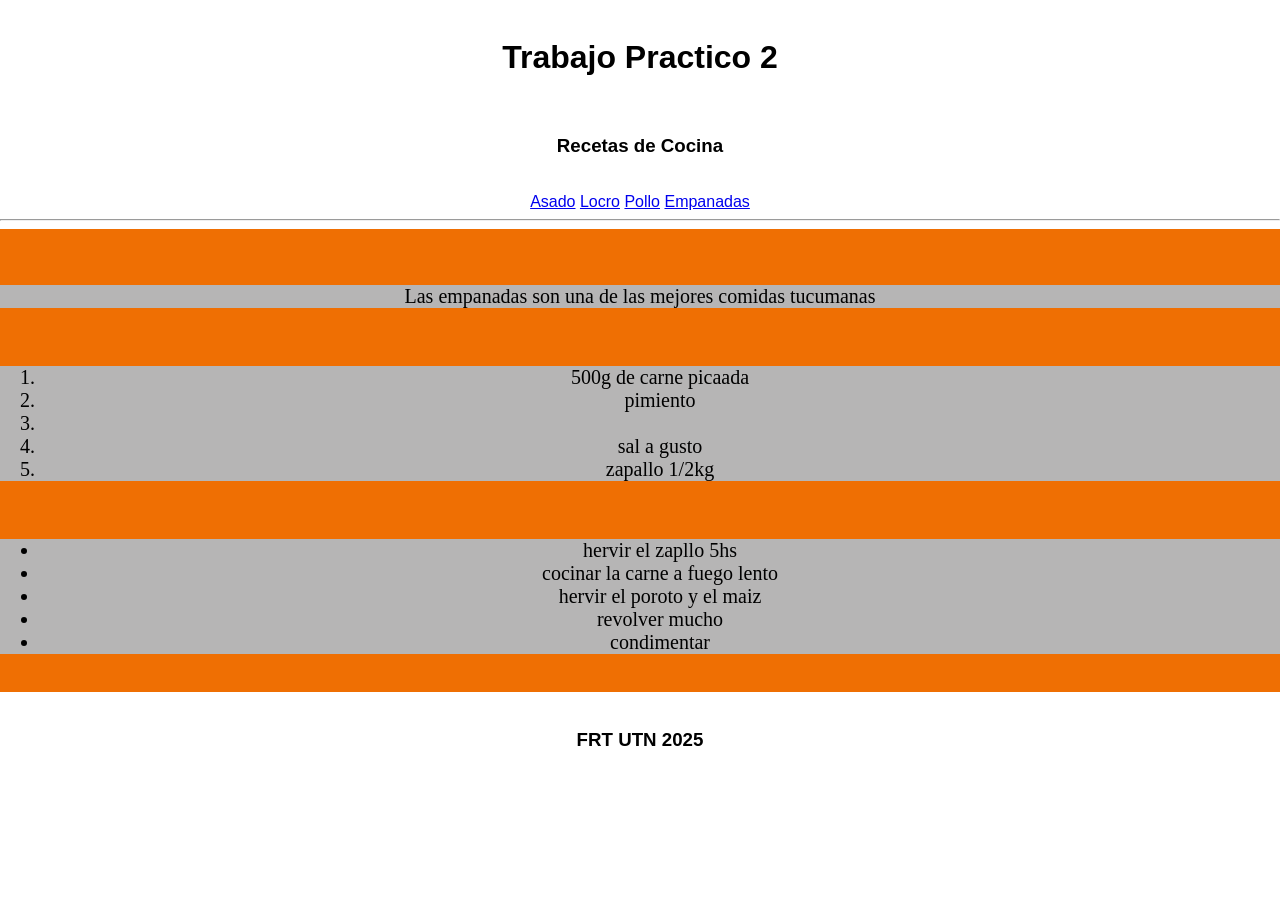
==== Empanadas.html @ bfaaf4a2 "Primer commit" ====
<!DOCTYPE html>
<html lang="en">
<head>
    <meta charset="UTF-8">
    <meta name="viewport" content="width=device-width, initial-scale=1.0">
    <link rel="stylesheet" href="https://cdnjs.cloudflare.com/ajax/libs/font-awesome/6.7.2/css/all.min.css" integrity="sha512-Evv84Mr4kqVGRNSgIGL/F/aIDqQb7xQ2vcrdIwxfjThSH8CSR7PBEakCr51Ck+w+/U6swU2Im1vVX0SVk9ABhg==" crossorigin="anonymous" referrerpolicy="no-referrer" />
    <link rel="stylesheet" href="./Empandas.css">
    <title>Receta Empanadas</title>
</head>
<body>

    <header class="header">
        <br />
        <h1>Trabajo Practico 2</h1>
        <br />
        <h3 id="receta">Recetas de Cocina</h3>
        <br />
        <nav>
            <a href="./index.html">Asado</a>
            <a href="./Locro.html">Locro</a>
            <a href="./Pollo.html">Pollo</a>
            <a href="./Empanadas.html">Empanadas</a>
        </nav>
        <hr />
      </header>
      <main id="main">
        <br />
        <img
          src="https://betos.com.ar/wp-content/uploads/2019/08/empanada-criollas.png"
          alt=""
        />
        <br />
        <p class="estilodereceta">Las empanadas son una de las mejores comidas tucumanas</p>
        <br />
        <div class="estilodereceta">
          <ol>
            <li>500g de carne picaada</li>
            <li>pimiento</li>
            <li></li>
            <li>sal a gusto</li>
            <li>zapallo 1/2kg</li>
          </ol>
        </div>
        <br />
        <div class="estilodereceta">
          <ul>
            <li>hervir el zapllo 5hs</li>
            <li>cocinar la carne a fuego lento</li>
            <li>hervir el poroto y el maiz</li>
            <li>revolver mucho</li>
            <li>condimentar</li>
          </ul>
        </div>
        <br />
      </main>
      <footer class="footer">
        <br />
        <h3>FRT UTN 2025</h3>
        <br />
      </footer>
    
</body>
</html>
---- Empandas.css ----
:root {
    --Color-Primario:#b6b5b5;
    --Fuente-Principal:"Oswald";
    --Tamano-Texto:20px;

}

body {
    margin: 0;
    padding: 0;
    font-family: sans-serif;
    text-align: center;
}

.header {
   
}
#main {
    background-color: #ef6f03;
    background-image: url("https://images-wixmp-ed30a86b8c4ca887773594c2.wixmp.com/f/7e26988a-3c66-4863-8118-ef0afb998802/djh9vjq-553179b7-6700-4d0f-81e5-847470dadf62.jpg?token=eyJ0eXAiOiJKV1QiLCJhbGciOiJIUzI1NiJ9.[base64].rjC146tOK74V3EHZTAdgRuEeRC_x0XQDFbm5YSnF2iE");
}

.estilodereceta {
    background-color: var(--Color-Primario,);
    font-family: var(--Fuente-Principal);
    font-size: var(--Tamano-Texto);
}
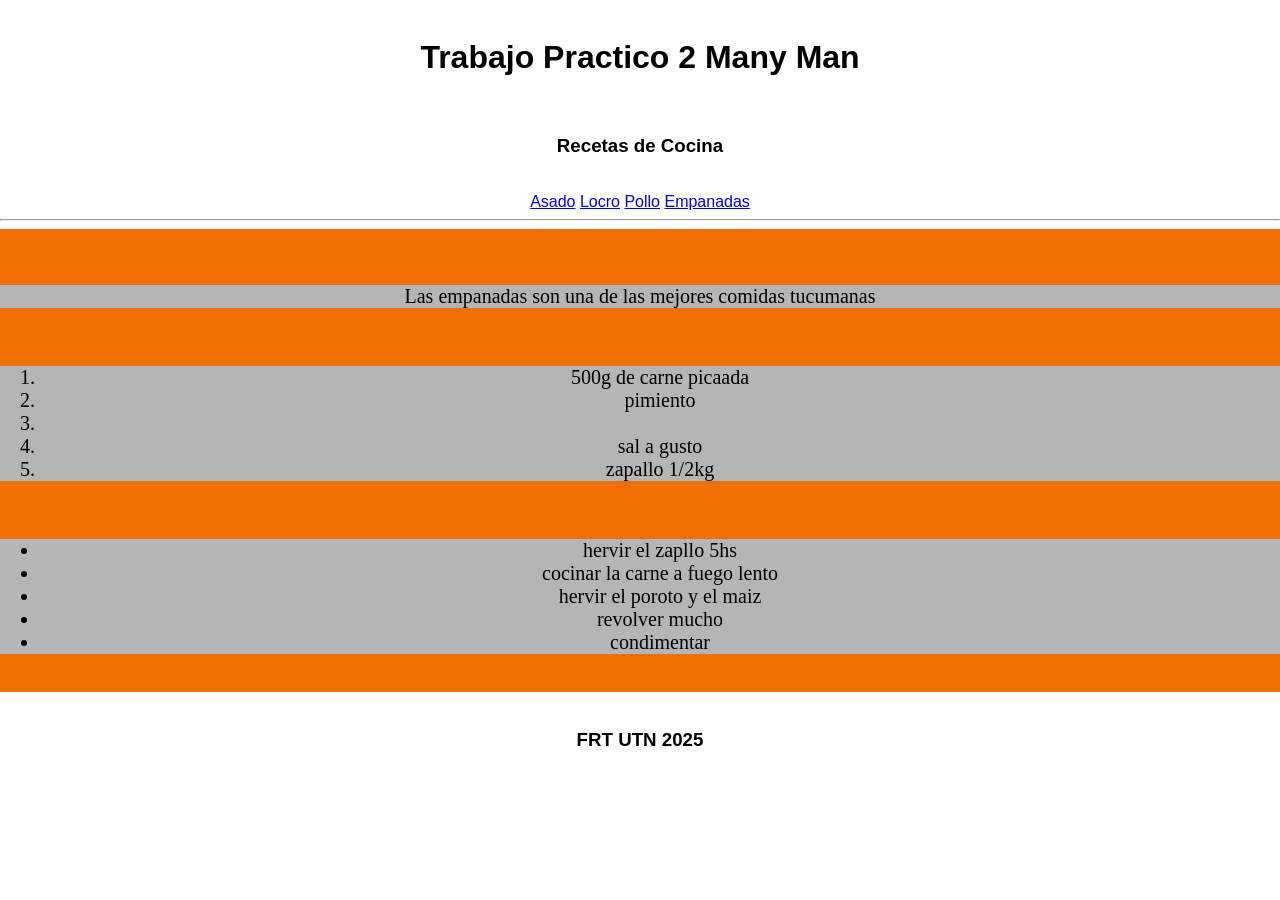
==== commit bb1639bc: "many man" ====
--- a/Empanadas.html
+++ b/Empanadas.html
@@ -11,7 +11,7 @@
 
     <header class="header">
         <br />
-        <h1>Trabajo Practico 2</h1>
+        <h1>Trabajo Practico 2 Many Man</h1>
         <br />
         <h3 id="receta">Recetas de Cocina</h3>
         <br />
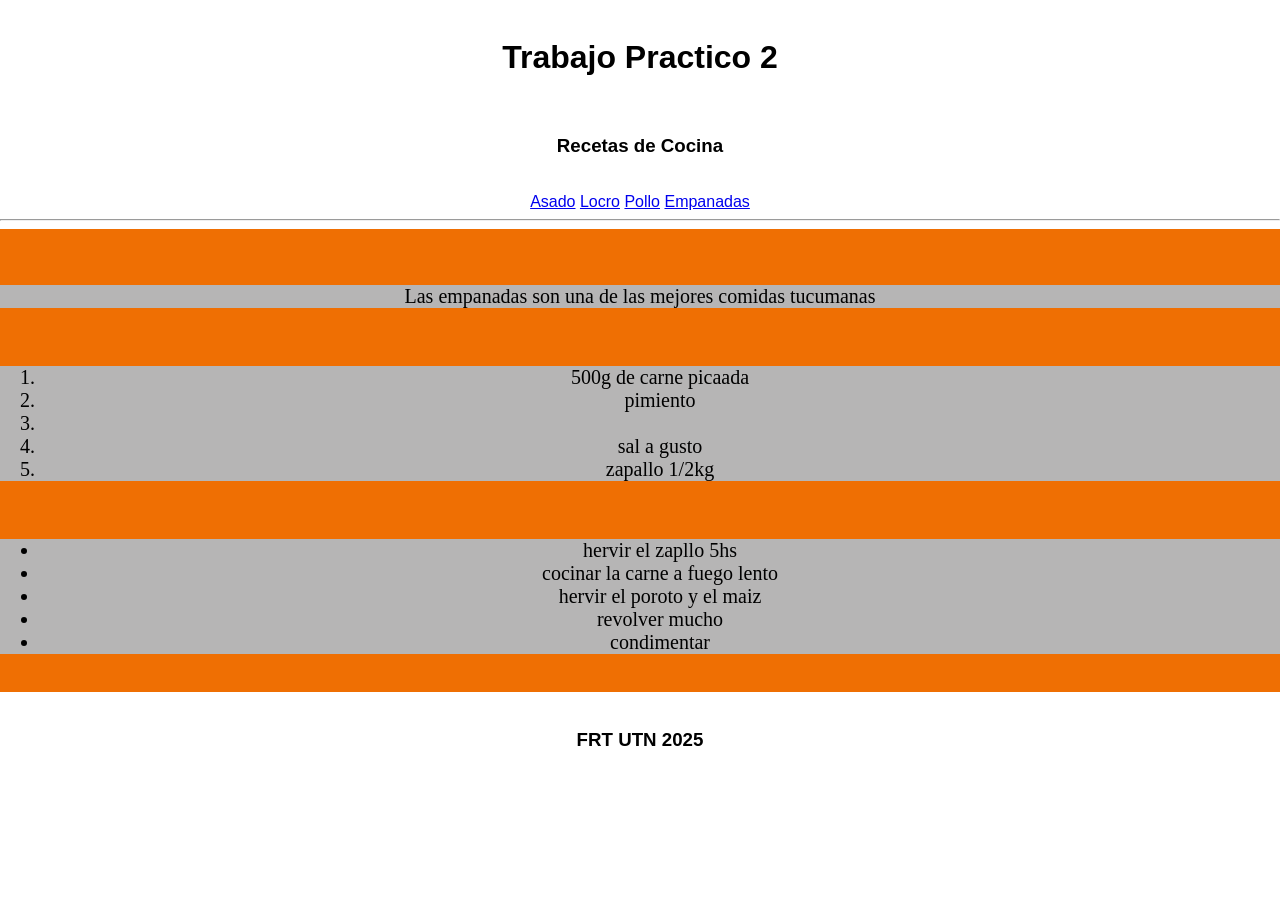
==== commit a91d9e7a: "Teo salamin" ====
--- a/Empanadas.html
+++ b/Empanadas.html
@@ -11,7 +11,7 @@
 
     <header class="header">
         <br />
-        <h1>Trabajo Practico 2 Many Man</h1>
+        <h1>Trabajo Practico 2</h1>
         <br />
         <h3 id="receta">Recetas de Cocina</h3>
         <br />
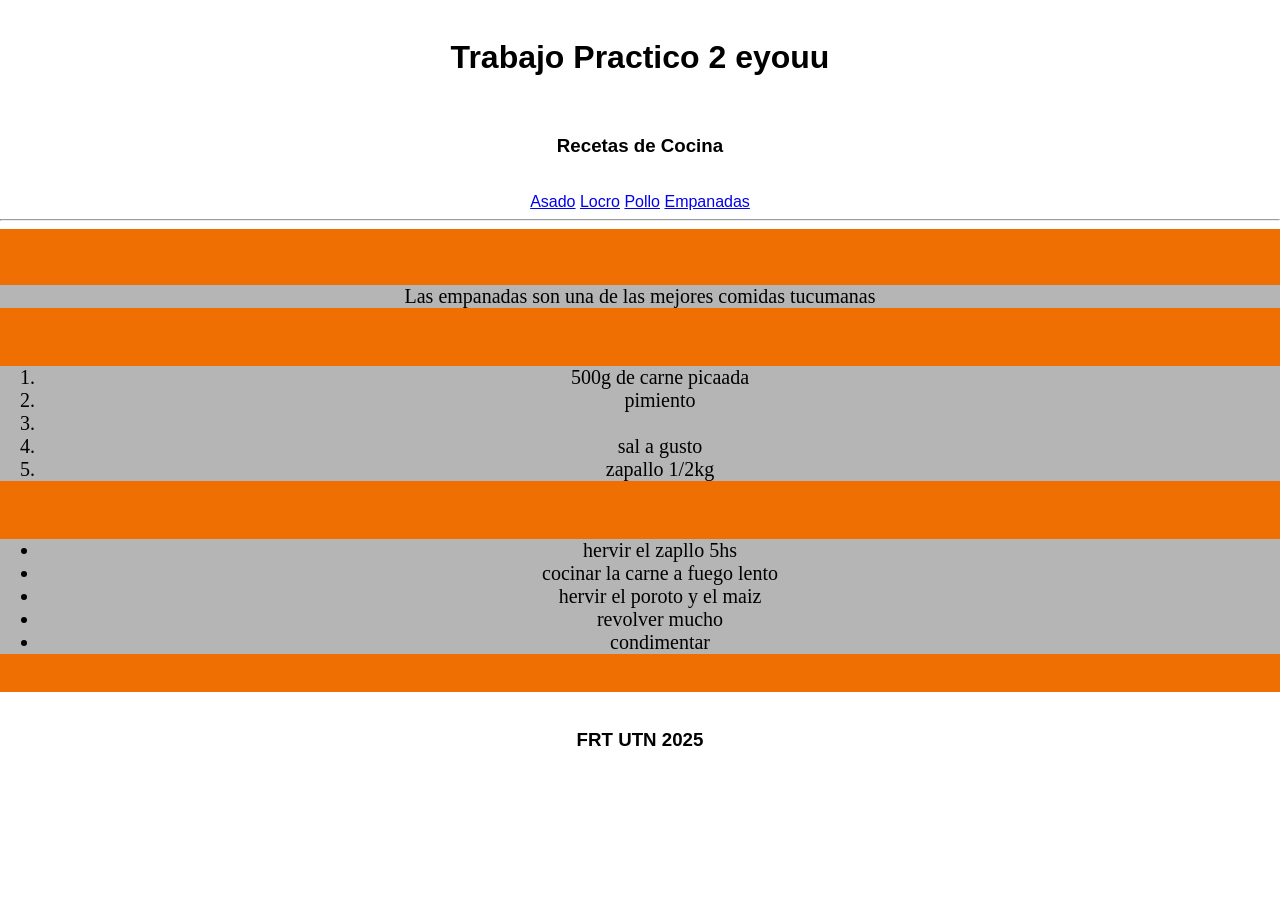
==== commit 7580addb: "Teo salamin" ====
--- a/Empanadas.html
+++ b/Empanadas.html
@@ -11,10 +11,11 @@
 
     <header class="header">
         <br />
-        <h1>Trabajo Practico 2</h1>
+        <h1>Trabajo Practico 2 eyouu</h1>
         <br />
         <h3 id="receta">Recetas de Cocina</h3>
         <br />
+        
         <nav>
             <a href="./index.html">Asado</a>
             <a href="./Locro.html">Locro</a>
